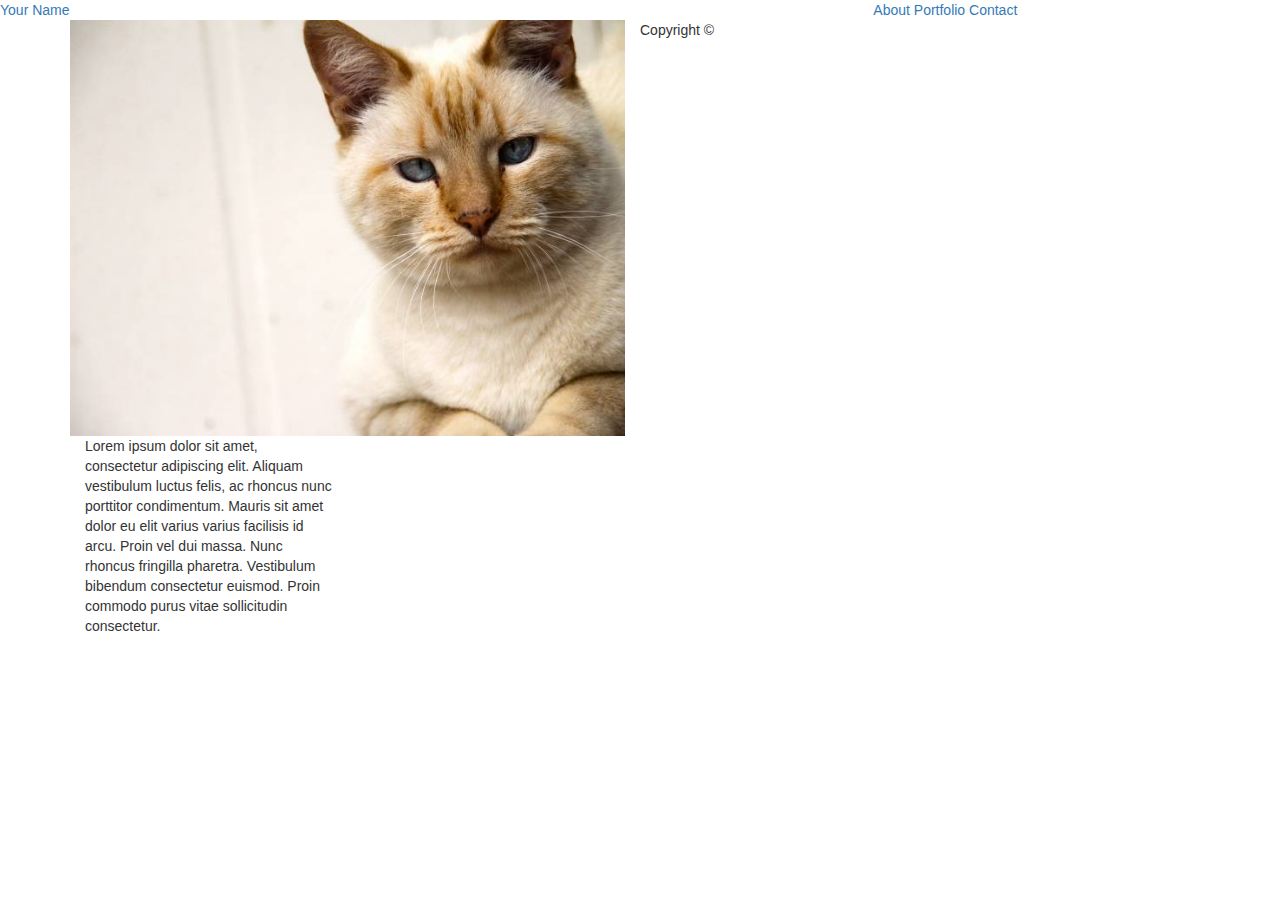
==== Bootstrap-Portfolio/index.html @ ac320424 "Add files via upload" ====
<!doctype html>
<html lang="en-us">

<head>
  <meta charset="UTF-8">
  <title>About | Your Name</title>
  <!-- <link rel="stylesheet" type="text/css" href="assets/css/reset.css">
  <link rel="stylesheet" type="text/css" href="assets/css/style.css"> -->
   <!--Add bootstrap link-->
   <link rel="stylesheet" href="https://maxcdn.bootstrapcdn.com/bootstrap/3.3.7/css/bootstrap.min.css">
</head>

<body>

  <header id="masthead">
    <!-- <div class="container">
      <a href="index.html" id="logo">Your Name</a> -->
      
    <div class="nav">
        <div class="row">
          <div class="col-md-4">
              <a href="index.html" id="logo">Your Name</a>
          </div>

          <div class="col-md-4">
              
          </div>

          <div class="col-md-4">
            <a href="index.html">About</a>
            <a href="portfolio.html">Portfolio</a>
            <a href="contact.html">Contact</a>
          </div>
        
        </div>

   
    </nav>
    </div>
      <!-- <nav>
        <a href="index.html">About</a>
        <a href="portfolio.html">Portfolio</a>
        <a href="contact.html">Contact</a>
      </nav>
    </div> -->
  </header>

  
  <div class="container">
      <div class="row">
        <div class="col-lg-6">
          <img src="assets/images/cat.jpg" class="img-responsive" alt="Your Name">
        <div class="col-lg-6">
          <p>Lorem ipsum dolor sit amet, consectetur adipiscing elit. Aliquam vestibulum luctus felis, ac rhoncus nunc porttitor condimentum. Mauris sit amet dolor eu elit varius varius facilisis id arcu. Proin vel dui massa. Nunc rhoncus fringilla pharetra. Vestibulum bibendum consectetur euismod. Proin commodo purus vitae sollicitudin consectetur.</p>
  </div>
  </div>


<!--   
        
      </div>
  
    </div>

  <div id="main-container" class="container">
    <section class="main-section">
      <h1>About Me</h1>

      <img src="assets/images/cat.jpg" class="auth-image" alt="Your Name">

      <p>Lorem ipsum dolor sit amet, consectetur adipiscing elit. Aliquam vestibulum luctus felis, ac rhoncus nunc porttitor condimentum. Mauris sit amet dolor eu elit varius varius facilisis id arcu. Proin vel dui massa. Nunc rhoncus fringilla pharetra. Vestibulum bibendum consectetur euismod. Proin commodo purus vitae sollicitudin consectetur.</p>

      <p>Donec vehicula lacus at leo feugiat lacinia. In et ex ultrices, ultrices neque non, pretium odio. Nunc id eros iaculis, pulvinar quam eget, egestas mauris.</p>

      <p>Suspendisse dictum, arcu at convallis faucibus, quam sapien tincidunt nunc, sit amet egestas nibh tortor et mi. Orci varius natoque penatibus et magnis dis parturient montes, nascetur ridiculus mus.</p>

    </section>

  </div> -->

  <footer>
    <div class="container">
      Copyright &copy; 
    </div>
  </footer>
</body>

</html>
---- Bootstrap-Portfolio/assets/css/style.css ----
body {
  font-family: Arial, "Helvetica Neue", Helvetica, sans-serif;
  font-size: 18px;
  line-height: 34px;
  color: #777;
  background: url("../images/concrete_seamless.png");
}

* {
  box-sizing: border-box;
}

/* general */

.container {
  width: 100%;
  max-width: 960px;
  margin: 0 auto;
  clear: both;
}

h1,
h2,
h3,
p {
  margin-bottom: 20px;
}

p:last-child {
  margin-bottom: 0;
}

h1,
h2,
h3 {
  font-family: Georgia, Times, "Times New Roman", serif;
  font-weight: 700;
  color: #4aaaa5;
}

h1 {
  padding-bottom: 20px;
  font-size: 30px;
  line-height: 49px;
  border-bottom: 3px solid #ddd;
}

h2,
h3 {
  font-size: 22px;
}

/* header */

#masthead {
  position: fixed;
  z-index: 99;
  width: 100%;
  margin: 0 0 30px;
  overflow: auto;
  color: #fff;
  background: #fff;
  border-bottom: 2px solid #ccc;
}

#logo {
  float: left;
  width: 250px;
  height: 90px;
  font-family: Georgia, Times, "Times New Roman", serif;
  font-size: 30px;
  font-weight: 700;
  line-height: 90px;
  color: #fff;
  text-align: center;
  text-decoration: none;
  background: #4aaaa5;
}

nav {
  float: right;
  margin-top: 25px;
}

nav a {
  display: inline-block;
  padding-left: 15px;
  margin-left: 15px;
  line-height: 18px;
  color: #999;
  text-decoration: none;
  border-left: 1px solid #efefef;
}

nav a:first-child {
  border-left: 0 none;
}

/* footer */

footer {
  padding: 30px 0;
  clear: both;
  font-size: 12px;
  color: #fff;
  color: #ccc;
  text-align: center;
  background: #666;
  border-top: 8px solid #4aaaa5;
  height: 50px;
}

h3, h2 {
  padding-bottom: 20px;
  margin-bottom: 15px;
  line-height: 22px;
  border-bottom: 2px solid #eee;
}

/* main */

#main-container {
  padding-top: 130px;
  min-height: calc(100vh - 70px);
}

.main-section {
  float: left;
  width: 100%;
  max-width: 960px;
  padding: 30px;
  margin: 0 0 40px;
  background: #fff;
  border: 1px solid #ddd;
}

/* portfolio page */

.work {
  position: relative;
  float: left;
  width: 274px;
  margin: 20px 0 25px;
  overflow: auto;
}

.work:nth-child(even) {
  margin-right: 40px;
}

.work img {
  width: 100%;
  border: 0 none;
  opacity: 0.8;
}

.work h3 {
  position: absolute;
  bottom: 20px;
  width: 100%;
  padding: 15px;
  margin-bottom: 0;
  font-weight: 300;
  line-height: 30px;
  color: #fff;
  text-align: center;
  background: #4aaaa5;
  border-bottom: 0;
}

.auth-image {
  float: left;
  width: 200px;
  height: auto;
  margin-top: 10px;
  margin-right: 25px;
}

/* contact page */

#contact-form ul {
  margin-bottom: 20px;
}

#contact-form li {
  margin-bottom: 10px;
}

label,
input[type=text],
input[type=email],
textarea {
  display: block;
  width: 100%;
}

input[type=text],
input[type=email],
textarea {
  height: 35px;
  padding: 0 10px;
  font-size: 14px;
  border: 1px solid #ddd;
}

textarea {
  height: 200px;
}

input[type=submit] {
  padding: 10px 30px;
  font-size: 18px;
  color: #fff;
  cursor: pointer;
  background: #4aaaa5;
  border: 0 none;
}
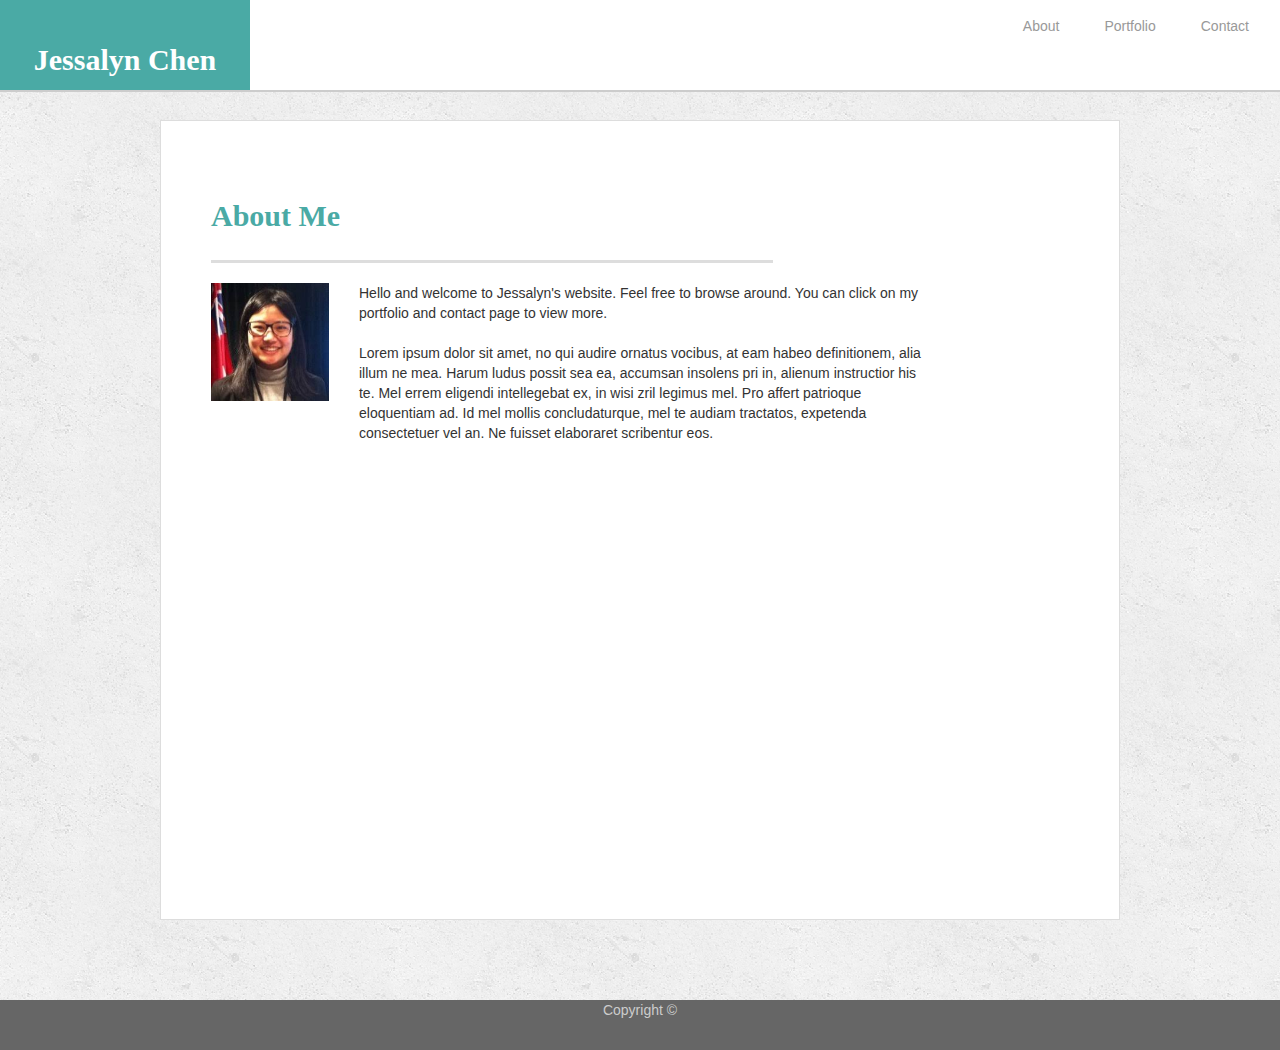
==== commit 3073d2c9: "Add files via upload" ====
--- a/Bootstrap-Portfolio/index.html
+++ b/Bootstrap-Portfolio/index.html
@@ -3,86 +3,99 @@
 
 <head>
   <meta charset="UTF-8">
-  <title>About | Your Name</title>
-  <!-- <link rel="stylesheet" type="text/css" href="assets/css/reset.css">
-  <link rel="stylesheet" type="text/css" href="assets/css/style.css"> -->
+  <title>About | Jess Chen</title>
+   <link rel="stylesheet" type="text/css" href="assets/css/reset.css">
+   <!--Ensure my toggle bar works-->
+   <script src="https://ajax.googleapis.com/ajax/libs/jquery/3.3.1/jquery.min.js"></script>
+   <script src="https://maxcdn.bootstrapcdn.com/bootstrap/3.3.7/js/bootstrap.min.js"></script>
    <!--Add bootstrap link-->
    <link rel="stylesheet" href="https://maxcdn.bootstrapcdn.com/bootstrap/3.3.7/css/bootstrap.min.css">
 </head>
 
 <body>
+  <div class="nav-container">
 
-  <header id="masthead">
-    <!-- <div class="container">
-      <a href="index.html" id="logo">Your Name</a> -->
+    <header id="masthead">
+  
+      <a class="navbar-brand" id="logo" href="index.html">Jessalyn Chen</a>
       
-    <div class="nav">
-        <div class="row">
-          <div class="col-md-4">
-              <a href="index.html" id="logo">Your Name</a>
+      <nav class="navbar">
+        <div class="container-fluid">
+          <div class="navbar-header">
+            <button type="button" class="navbar-toggle" data-toggle="collapse" data-target="#myNavbar">
+                <span class="icon-bar"></span>
+                <span class="icon-bar"></span>
+                <span class="icon-bar"></span> 
+            </button>
+             
           </div>
 
-          <div class="col-md-4">
-              
+          <div class="collapse navbar-collapse" id="myNavbar">
+              <ul class="nav navbar-nav navbar-right">
+                  <li><a href="index.html">About</a></li>
+                  <li><a href="portfolio.html">Portfolio</a></li>
+                  <li><a href="contact.html">Contact</a></li>
+              </ul>
           </div>
 
-          <div class="col-md-4">
-            <a href="index.html">About</a>
-            <a href="portfolio.html">Portfolio</a>
-            <a href="contact.html">Contact</a>
+        </div>
+      </nav>
+      </header>
+    </div>
+    
+    <br>
+    <br>
+    <br>
+    <br>
+    <br>
+    <br>
+
+  <section class="main-container">
+  
+  
+      <div class="row">
+          <div class="col-xs-8">
+            <h1>About Me</h1>
           </div>
+      </div>
+
+      <div class="row">
+        <div class="col-xs-2">
+            <img src="assets/images/jessalyn-chen.jpg" class="img-responsive" alt="Your Name">
+        </div>
         
+        <div class="col-md-8">
+          <p> Hello and welcome to Jessalyn's website. 
+            Feel free to browse around. 
+            You can click on my portfolio and contact page to view more. 
+            <br><br>  
+            Lorem ipsum dolor sit amet, no qui audire ornatus vocibus, at eam habeo definitionem, alia illum ne mea. Harum ludus possit sea ea, accumsan insolens pri in, alienum instructior his te. Mel errem eligendi intellegebat ex, in wisi zril legimus mel. Pro affert patrioque eloquentiam ad. Id mel mollis concludaturque, mel te audiam tractatos, expetenda consectetuer vel an. Ne fuisset elaboraret scribentur eos.        
+          </p>
         </div>
+      </div>
+  </section>
 
-   
-    </nav>
-    </div>
-      <!-- <nav>
-        <a href="index.html">About</a>
-        <a href="portfolio.html">Portfolio</a>
-        <a href="contact.html">Contact</a>
-      </nav>
-    </div> -->
-  </header>
+<br>
+<br>
+<br>
+<br>
 
-  
-  <div class="container">
+<footer>
+  <section>
       <div class="row">
-        <div class="col-lg-6">
-          <img src="assets/images/cat.jpg" class="img-responsive" alt="Your Name">
-        <div class="col-lg-6">
-          <p>Lorem ipsum dolor sit amet, consectetur adipiscing elit. Aliquam vestibulum luctus felis, ac rhoncus nunc porttitor condimentum. Mauris sit amet dolor eu elit varius varius facilisis id arcu. Proin vel dui massa. Nunc rhoncus fringilla pharetra. Vestibulum bibendum consectetur euismod. Proin commodo purus vitae sollicitudin consectetur.</p>
-  </div>
-  </div>
+      <div class="col-lg-4">
+      </div>
+      <div class="col-lg-4">
+          Copyright &copy; 
+      </div>
+      <div class="col-lg-4">
+      </div>
+  </section>
+</footer>
 
 
-<!--   
-        
-      </div>
-  
-    </div>
 
-  <div id="main-container" class="container">
-    <section class="main-section">
-      <h1>About Me</h1>
-
-      <img src="assets/images/cat.jpg" class="auth-image" alt="Your Name">
-
-      <p>Lorem ipsum dolor sit amet, consectetur adipiscing elit. Aliquam vestibulum luctus felis, ac rhoncus nunc porttitor condimentum. Mauris sit amet dolor eu elit varius varius facilisis id arcu. Proin vel dui massa. Nunc rhoncus fringilla pharetra. Vestibulum bibendum consectetur euismod. Proin commodo purus vitae sollicitudin consectetur.</p>
-
-      <p>Donec vehicula lacus at leo feugiat lacinia. In et ex ultrices, ultrices neque non, pretium odio. Nunc id eros iaculis, pulvinar quam eget, egestas mauris.</p>
-
-      <p>Suspendisse dictum, arcu at convallis faucibus, quam sapien tincidunt nunc, sit amet egestas nibh tortor et mi. Orci varius natoque penatibus et magnis dis parturient montes, nascetur ridiculus mus.</p>
-
-    </section>
-
-  </div> -->
-
-  <footer>
-    <div class="container">
-      Copyright &copy; 
-    </div>
-  </footer>
+    
 </body>
 
 </html>
